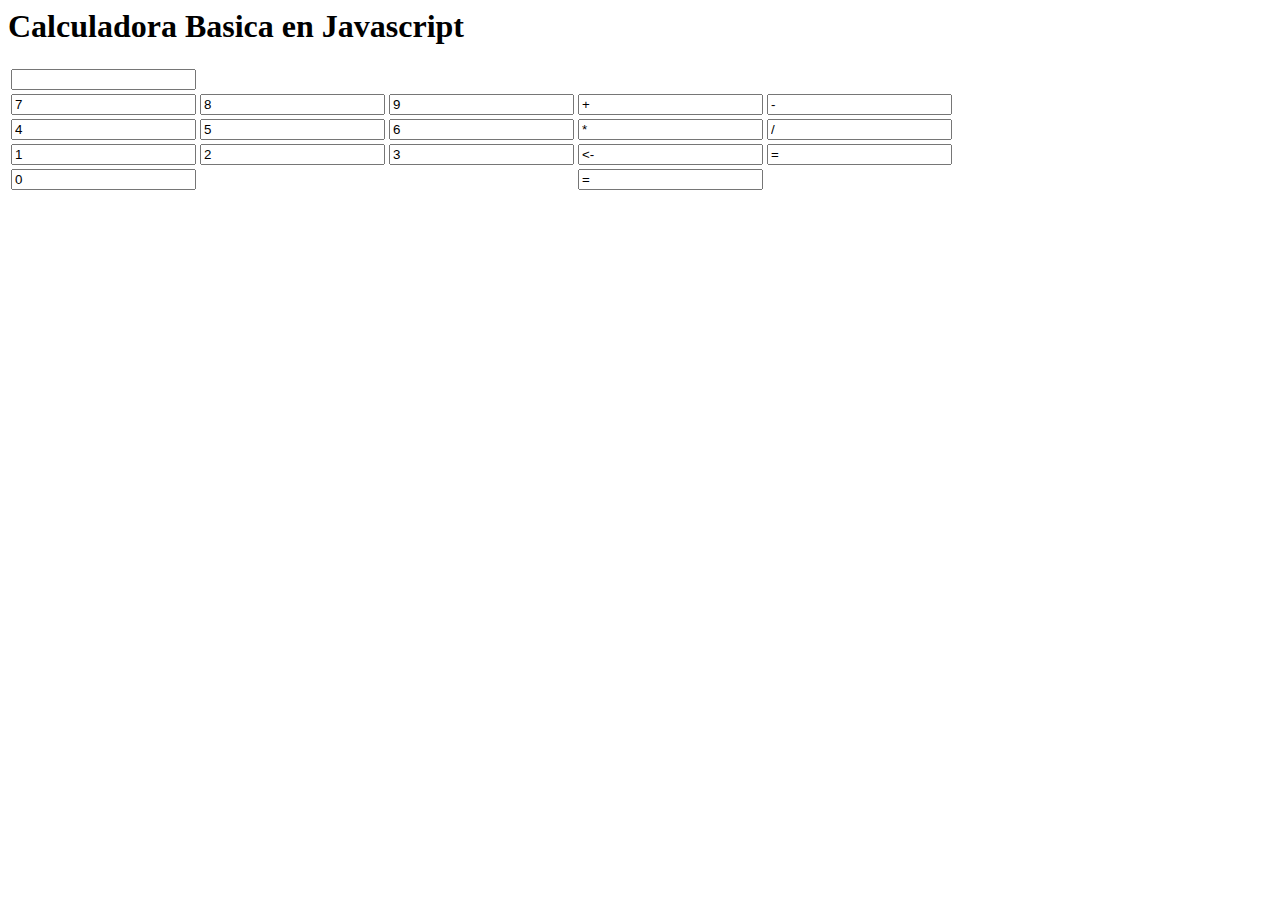
==== index.html @ d9d8e206 "calculadora" ====
<html>

<head>
    <meta charset="utf8">
    <title>Calculadora Basica en Javascript</title>
    <style>

    </style>

</head>

<body>
    <form name="fo">
        <h1>Calculadora Basica en Javascript</h1>
        <table>
            <tr>
                <td colspan="5"><input type="text" name="valores" id="valores"></td>
            </tr>
            <tr>
                <td><input type="botton" value="7"></td>
                <td><input type="botton" value="8"></td>
                <td><input type="botton" value="9"></td>
                <td><input type="botton" value="+"></td>
                <td><input type="botton" value="-"></td>
            </tr>
            <tr>
                <td><input type="botton" value="4"></td>
                <td><input type="botton" value="5"></td>
                <td><input type="botton" value="6"></td>
                <td><input type="botton" value="*"></td>
                <td><input type="botton" value="/"></td>
            </tr>
            <tr>
                <td><input type="botton" value="1"></td>
                <td><input type="botton" value="2"></td>
                <td><input type="botton" value="3"></td>
                <td><input type="botton" value="<-"></td>
                <td><input type="botton" value="="></td>
            </tr>
            <tr>
                <td colspan="2"><input type="botton" value="0"></td>
                <td></td>
                <td colspan="2"><input type="botton" value="="></td>

            </tr>
        </table>

    </form>
</body>

</html>
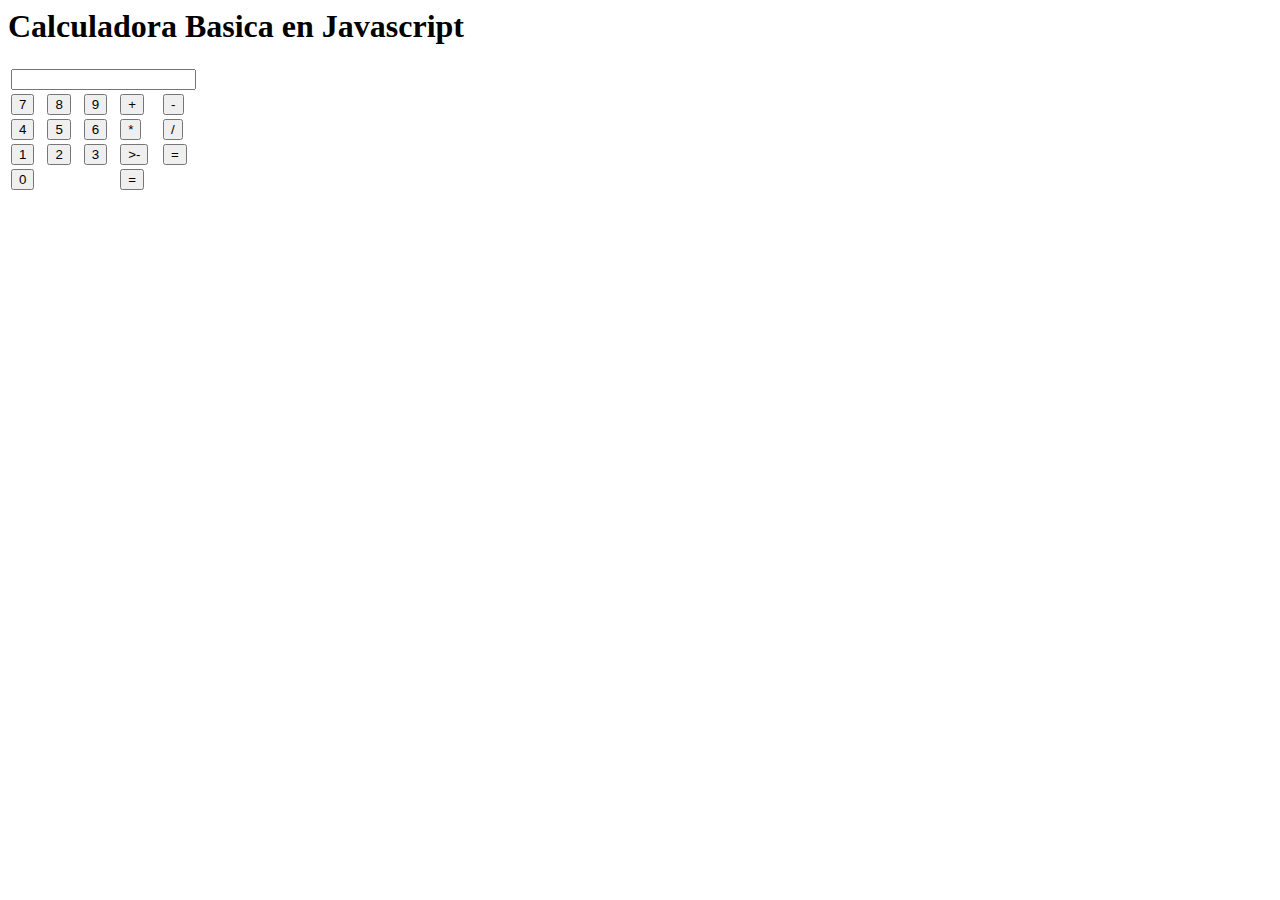
==== commit 8a7c70f5: "calculadora" ====
--- a/index.html
+++ b/index.html
@@ -2,10 +2,11 @@
 
 <head>
     <meta charset="utf8">
-    <title>Calculadora Basica en Javascript</title>
-    <style>
+<title>Calculadora Basica en Javascript</title>
+    
+<style>
 
-    </style>
+</style>
 
 </head>
 
@@ -17,30 +18,30 @@
                 <td colspan="5"><input type="text" name="valores" id="valores"></td>
             </tr>
             <tr>
-                <td><input type="botton" value="7"></td>
-                <td><input type="botton" value="8"></td>
-                <td><input type="botton" value="9"></td>
-                <td><input type="botton" value="+"></td>
-                <td><input type="botton" value="-"></td>
+                <td><input type="button" value="7"></td>
+                <td><input type="button" value="8"></td>
+                <td><input type="button" value="9"></td>
+                <td><input type="button" value="+"></td>
+                <td><input type="button" value="-"></td>
             </tr>
             <tr>
-                <td><input type="botton" value="4"></td>
-                <td><input type="botton" value="5"></td>
-                <td><input type="botton" value="6"></td>
-                <td><input type="botton" value="*"></td>
-                <td><input type="botton" value="/"></td>
+                <td><input type="button" value="4"></td>
+                <td><input type="button" value="5"></td>
+                <td><input type="button" value="6"></td>
+                <td><input type="button" value="*"></td>
+                <td><input type="button" value="/"></td>
             </tr>
             <tr>
-                <td><input type="botton" value="1"></td>
-                <td><input type="botton" value="2"></td>
-                <td><input type="botton" value="3"></td>
-                <td><input type="botton" value="<-"></td>
-                <td><input type="botton" value="="></td>
+                <td><input type="button" value="1"></td>
+                <td><input type="button" value="2"></td>
+                <td><input type="button" value="3"></td>
+                <td><input type="button" value=">-"></td>
+                <td><input type="button" value="="></td>
             </tr>
             <tr>
-                <td colspan="2"><input type="botton" value="0"></td>
+                <td colspan="2"><input type="button" value="0"></td>
                 <td></td>
-                <td colspan="2"><input type="botton" value="="></td>
+                <td colspan="2"><input type="button" value="="></td>
 
             </tr>
         </table>
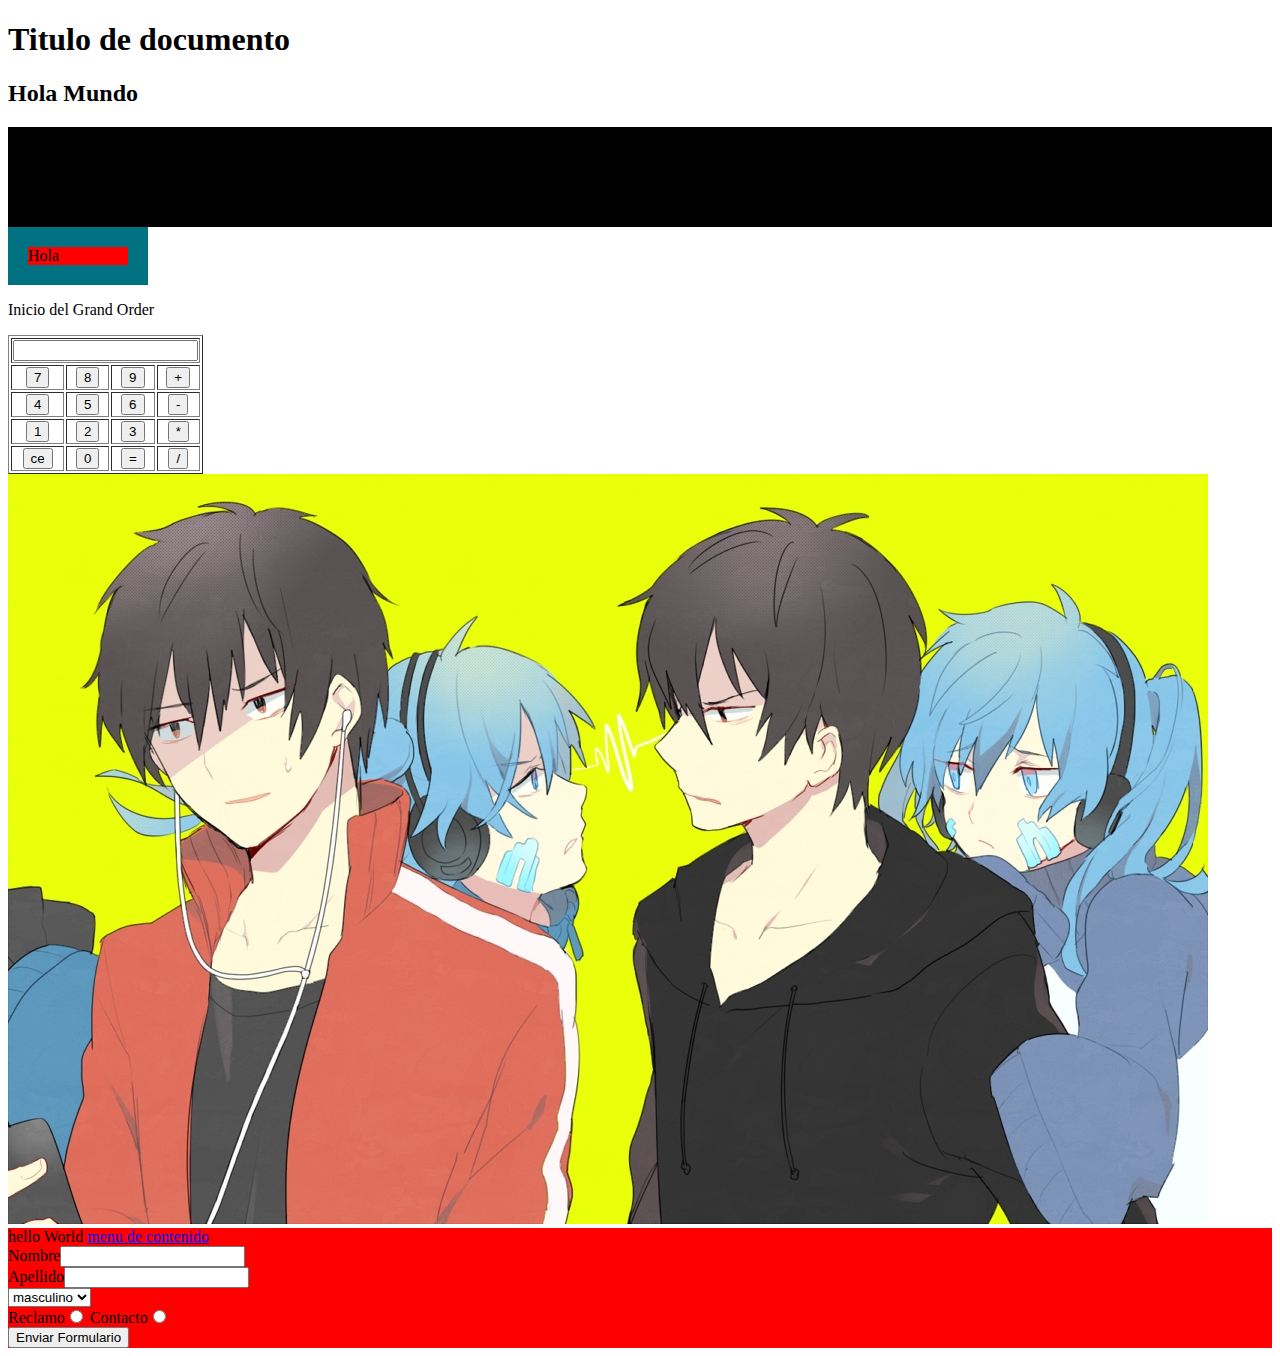
==== commit c0efe0f9: "Html" ====
--- a/index.html
+++ b/index.html
@@ -1,52 +1,117 @@
+<!DOCTYPE html>
 <html>
 
 <head>
-    <meta charset="utf8">
-<title>Calculadora Basica en Javascript</title>
-    
-<style>
+    <meta charset="utf-8">
+    <title>Pagina Web</title>
+    <link rel="stylesheet" href="css/mistilo.css">
+    <style>
 
-</style>
+    </style>
 
+<body>
+    <h1>Titulo de documento</h1>
+    <h2>Hola Mundo</h2>
+    <div style="height: 100px;width: 100;background-color: #000"></div>
+    <div class="Fondo">Hola</div>
+    <p>Inicio del Grand Order</p>
+    <table BORDER>
+        <tr>
+            <th colspan="4"><input id="lcd" type="text"></th>
+        </tr>
+        <tr>
+            <th><button onclick="mostrar(7)">7</button></th>
+            <th><button onclick="mostrar(8)">8</button></th>
+            <th><button onclick="mostrar(9)">9</button></th>
+            <th><button onclick="obtenerOperador('suma')">+</button></th>
+        </tr>
+        <tr>
+            <th><button onclick="mostrar(4)">4</button></th>
+            <th><button onclick="mostrar(5)">5</button></th>
+            <th><button onclick="mostrar(6)">6</button></th>
+            <th><button onclick="obtenerOperador('resta')">-</button></th>
+        </tr>
+        <tr>
+            <th><button onclick="mostrar(1)">1</button></th>
+            <th><button onclick="mostrar(2)">2</button></th>
+            <th><button onclick="mostrar(3)">3</button></th>
+            <th><button onclick="obtenerOperador('multiplicar')">*</button></th>
+        </tr>
+        <tr>
+            <th><button onclick="borar()">ce</button></th>
+            <th><button onclick="mostrar('0')">0</button></th>
+            <th><button onclick="calcular()">=</button></th>
+            <th><button onclick="obtenerOperador('division')">/</button></th>
+        </tr>
+    </table>
+<div>
+        <img src="img/Kagerou.Project.jpg.jpeg" alt="">
+        <div style="background-color: red;">
+            hello World
+            <a href="index.html">menu de contenido</a>
+            <form action="index.html" method="POST">
+                Nombre<input type="text" name="nombre"><br>
+                Apellido<input type="text" name="apellido"><br>
+                <select name="sexo" id="sexo">
+                    <option value="masculino">masculino</option>
+                    <option value="femenino">femenino</option>
+                </select>
+
+                <br>
+
+                Reclamo<input type="radio" value="m" name="otro">
+                Contacto<input type="radio" type="radio" name="otro">
+                <br>
+                <button>Enviar Formulario</button>
+            </form>
+</div>
+        <script>
+            var pantalla = '';
+            var resultado = 0;
+            var operador = '';
+            var numero1 = 0;
+            var numero2 = 0;
+            function mostrar(valor) {
+                pantalla = pantalla + valor;
+                document.getElementById('lcd').value = pantalla;
+            }
+            function obtenerOperador(operacion) {
+                numero1 = document.getElementById('lcd').value;
+                operador = operacion;
+                document.getElementById('lcd').value = '';
+                pantalla = '';
+            }
+            function calcular() {
+                numero2 = document.getElementById('lcd').value;
+                switch (operador) {
+                    case 'suma':
+                        resultado = parseInt(numero1) + parseInt(numero2);
+                        document.getElementById('lcd').value = resultado;
+                        break;
+                    case 'resta':
+                        resultado = numero1 - numero2;
+                        document.getElementById('lcd').value = resultado;
+                        break;
+                    case 'multiplicar':
+                        resultado = numero1 * numero2;
+                        document.getElementById('lcd').value = resultado;
+                    case 'dividir':
+                        resultado = numero2 / numero2;
+                        document.getElementById('lcd').value = resultado;
+                        break;
+                }
+            }
+            function borar() {
+                document.getElementById('lcd').value = '';
+                numero2 = 0;
+                numero1 = 0;
+                resultado = 0;
+                operador = 0;
+                pantalla = 0;
+            }
+        </script>
+    </div>
+</body>
 </head>
 
-<body>
-    <form name="fo">
-        <h1>Calculadora Basica en Javascript</h1>
-        <table>
-            <tr>
-                <td colspan="5"><input type="text" name="valores" id="valores"></td>
-            </tr>
-            <tr>
-                <td><input type="button" value="7"></td>
-                <td><input type="button" value="8"></td>
-                <td><input type="button" value="9"></td>
-                <td><input type="button" value="+"></td>
-                <td><input type="button" value="-"></td>
-            </tr>
-            <tr>
-                <td><input type="button" value="4"></td>
-                <td><input type="button" value="5"></td>
-                <td><input type="button" value="6"></td>
-                <td><input type="button" value="*"></td>
-                <td><input type="button" value="/"></td>
-            </tr>
-            <tr>
-                <td><input type="button" value="1"></td>
-                <td><input type="button" value="2"></td>
-                <td><input type="button" value="3"></td>
-                <td><input type="button" value=">-"></td>
-                <td><input type="button" value="="></td>
-            </tr>
-            <tr>
-                <td colspan="2"><input type="button" value="0"></td>
-                <td></td>
-                <td colspan="2"><input type="button" value="="></td>
-
-            </tr>
-        </table>
-
-    </form>
-</body>
-
 </html>--- a/css/mistilo.css
+++ b/css/mistilo.css
@@ -0,0 +1,8 @@
+.Fondo{
+    background-color:red;
+    width:100px;
+    height:100;
+    margin: 10px solid blue;
+    border: 20px solid rgb(0, 113, 128);
+    padding: 10px solid yellow ;
+}